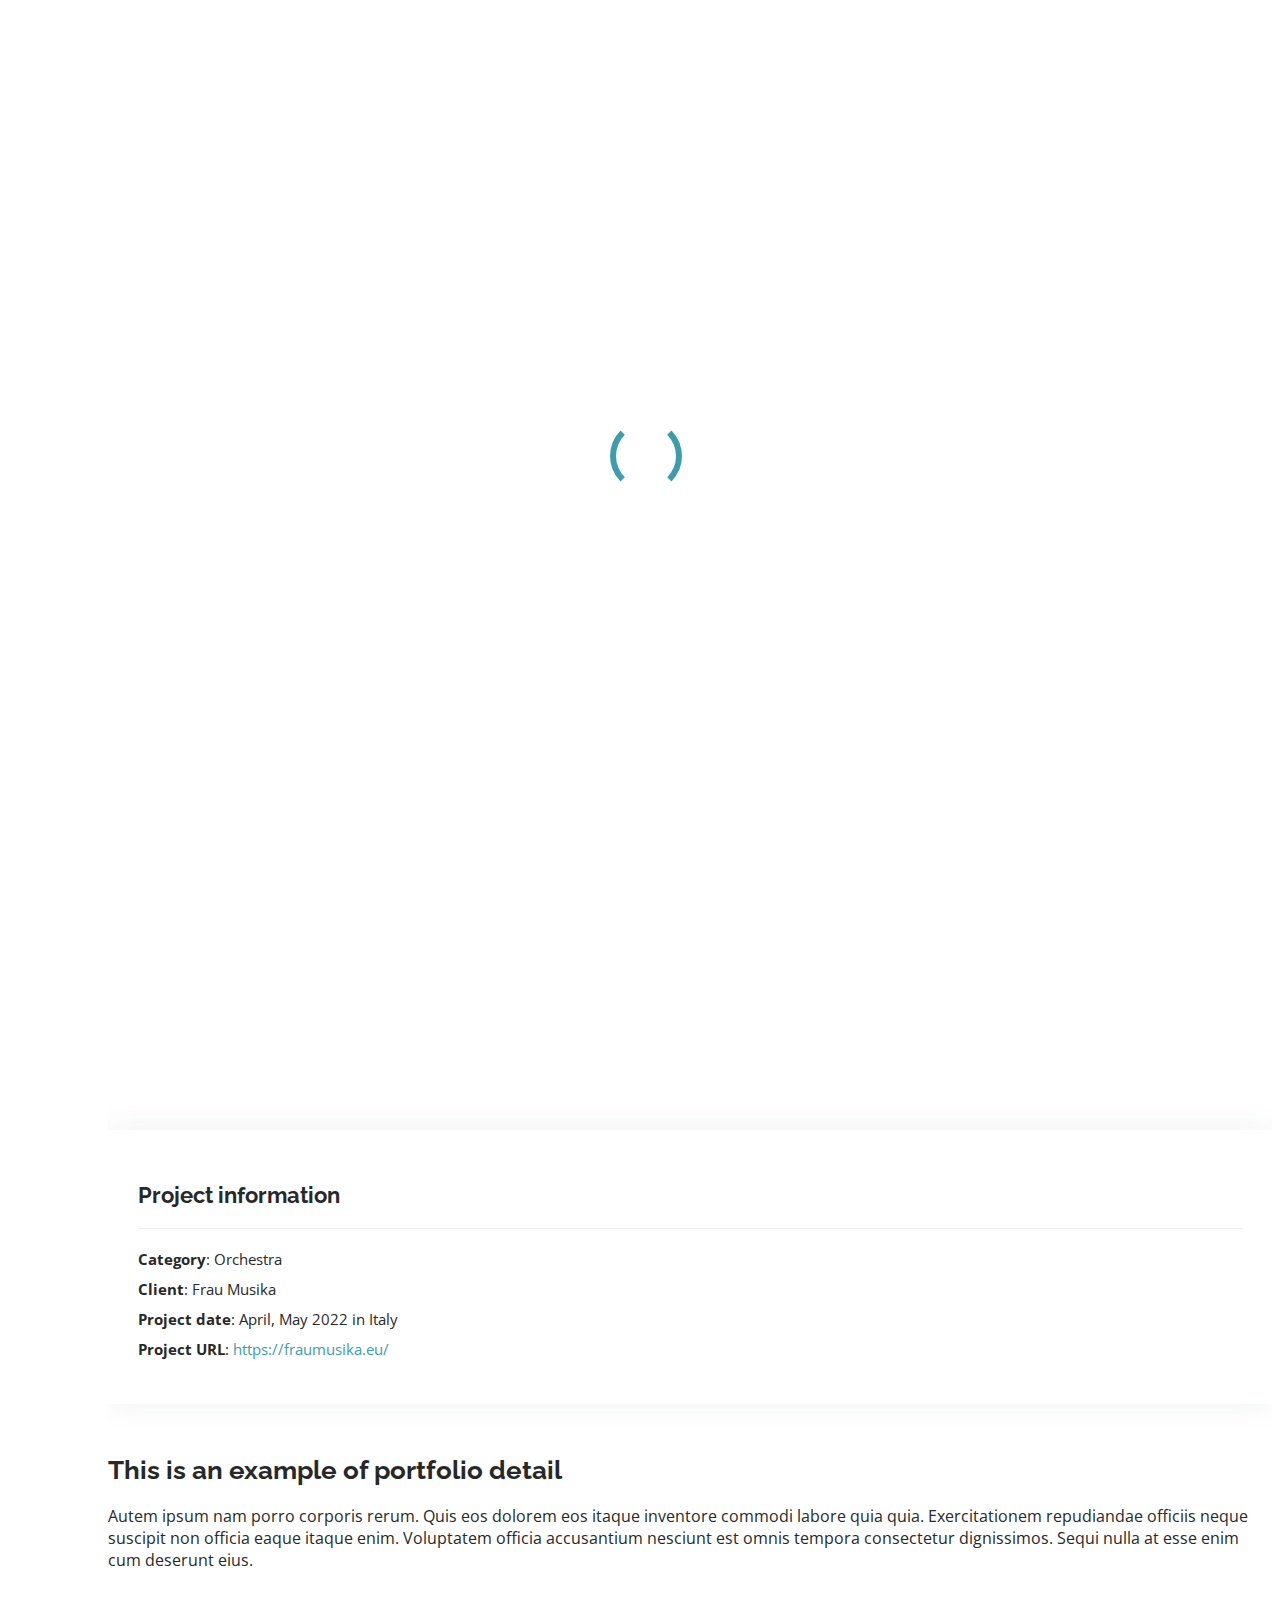
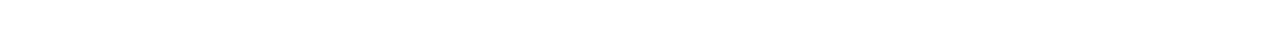
==== portfolio-details.html @ b620ed48 "frau" ====
<!DOCTYPE html>
<html lang="en">

<head>
  <meta charset="utf-8">
  <meta content="width=device-width, initial-scale=1.0" name="viewport">

  <title>Portfolio Details - Personal Bootstrap Template</title>
  <meta content="" name="description">
  <meta content="" name="keywords">

  <!-- Favicons -->
  <link href="assets/img/favicon.png" rel="icon">
  <link href="assets/img/apple-touch-icon.png" rel="apple-touch-icon">

  <!-- Google Fonts -->
  <link href="https://fonts.googleapis.com/css?family=Open+Sans:300,300i,400,400i,600,600i,700,700i|Raleway:300,300i,400,400i,500,500i,600,600i,700,700i|Poppins:300,300i,400,400i,500,500i,600,600i,700,700i" rel="stylesheet">

  <!-- Vendor CSS Files -->
  <link href="assets/vendor/aos/aos.css" rel="stylesheet">
  <link href="assets/vendor/bootstrap/css/bootstrap.min.css" rel="stylesheet">
  <link href="assets/vendor/bootstrap-icons/bootstrap-icons.css" rel="stylesheet">
  <link href="assets/vendor/boxicons/css/boxicons.min.css" rel="stylesheet">
  <link href="assets/vendor/glightbox/css/glightbox.min.css" rel="stylesheet">
  <link href="assets/vendor/swiper/swiper-bundle.min.css" rel="stylesheet">

  <!-- Template Main CSS File -->
  <link href="assets/css/style.css" rel="stylesheet">

  <!-- =======================================================
  * Template Name: MyResume - v4.7.0
  * Template URL: https://bootstrapmade.com/free-html-bootstrap-template-my-resume/
  * Author: BootstrapMade.com
  * License: https://bootstrapmade.com/license/
  ======================================================== -->
</head>

<body>

  <main id="main">

    <!-- ======= Portfolio Details Section ======= -->
    <section id="portfolio-details" class="portfolio-details">
      <div class="container">

        <div class="row gy-4">

          <div class="col-lg-8">
            <div class="portfolio-details-slider swiper">
              <div class="swiper-wrapper align-items-center">

                <div class="swiper-slide">
                  <img src="assets/img/portfolio/portfolio-details-1.jpg" alt="">
                </div>

                <div class="swiper-slide">
                  <img src="assets/img/portfolio/portfolio-details-2.jpg" alt="">
                </div>

                <div class="swiper-slide">
                  <img src="assets/img/portfolio/portfolio-details-3.jpg" alt="">
                </div>

              </div>
              <div class="swiper-pagination"></div>
            </div>
          </div>

          <div class="col-lg-4">
            <div class="portfolio-info">
              <h3>Project information</h3>
              <ul>
                <li><strong>Category</strong>: Orchestra</li>
                <li><strong>Client</strong>: Frau Musika</li>
                <li><strong>Project date</strong>: April, May 2022 in Italy</li>
                <li><strong>Project URL</strong>: <a href="#">https://fraumusika.eu/</a></li>
              </ul>
            </div>
            <div class="portfolio-description">
              <h2>This is an example of portfolio detail</h2>
              <p>
                Autem ipsum nam porro corporis rerum. Quis eos dolorem eos itaque inventore commodi labore quia quia. Exercitationem repudiandae officiis neque suscipit non officia eaque itaque enim. Voluptatem officia accusantium nesciunt est omnis tempora consectetur dignissimos. Sequi nulla at esse enim cum deserunt eius.
              </p>
            </div>
          </div>

        </div>

      </div>
    </section><!-- End Portfolio Details Section -->

  </main><!-- End #main -->

  <div id="preloader"></div>
  <a href="#" class="back-to-top d-flex align-items-center justify-content-center"><i class="bi bi-arrow-up-short"></i></a>

  <!-- Vendor JS Files -->
  <script src="assets/vendor/purecounter/purecounter.js"></script>
  <script src="assets/vendor/aos/aos.js"></script>
  <script src="assets/vendor/bootstrap/js/bootstrap.bundle.min.js"></script>
  <script src="assets/vendor/glightbox/js/glightbox.min.js"></script>
  <script src="assets/vendor/isotope-layout/isotope.pkgd.min.js"></script>
  <script src="assets/vendor/swiper/swiper-bundle.min.js"></script>
  <script src="assets/vendor/typed.js/typed.min.js"></script>
  <script src="assets/vendor/waypoints/noframework.waypoints.js"></script>
  <script src="assets/vendor/php-email-form/validate.js"></script>

  <!-- Template Main JS File -->
  <script src="assets/js/main.js"></script>

</body>

</html>
---- assets/css/style.css ----
/**
* Template Name: MyResume - v4.7.0
* Template URL: https://bootstrapmade.com/free-html-bootstrap-template-my-resume/
* Author: BootstrapMade.com
* License: https://bootstrapmade.com/license/
*/

/*--------------------------------------------------------------
# General
--------------------------------------------------------------*/
body {
  font-family: "Open Sans", sans-serif;
  color: #272829;
}

a {
  color: #3e9dac;
  text-decoration: none;
}

a:hover {
  color: #067ded;
  text-decoration: none;
}

h1, h2, h3, h4, h5, h6 {
  font-family: "Raleway", sans-serif;
}




.container { padding-top: 190px; }



.mobile-nav-active .mobile-nav-toggle {
    color: rgb(255, 255, 255);
    background-color: 3e9dac;
}
/*--------------------------------------------------------------
# Back to top button
--------------------------------------------------------------*/
.back-to-top {
  position: fixed;
  visibility: hidden;
  opacity: 0;
  right: 15px;
  bottom: 15px;
  z-index: 996;
  background: #3e9dac;
  width: 40px;
  height: 40px;
  border-radius: 50px;
  transition: all 0.4s;
}
.back-to-top i {
  font-size: 28px;
  color: #fff;
  line-height: 0;
}
.back-to-top:hover {
  background: #0678e3;
  color: #fff;
}
.back-to-top.active {
  visibility: visible;
  opacity: 1;
}

/*--------------------------------------------------------------
# Preloader
--------------------------------------------------------------*/
#preloader {
  position: fixed;
  top: 0;
  left: 0;
  right: 0;
  bottom: 0;
  z-index: 9999;
  overflow: hidden;
  background: #fff;
}

#preloader:before {
  content: "";
  position: fixed;
  top: calc(50% - 30px);
  left: calc(50% - 30px);
  border: 6px solid #3e9dac;
  border-top-color: #fff;
  border-bottom-color: #fff;
  border-radius: 50%;
  width: 60px;
  height: 60px;
  -webkit-animation: animate-preloader 1s linear infinite;
  animation: animate-preloader 1s linear infinite;
}

@-webkit-keyframes animate-preloader {
  0% {
    transform: rotate(0deg);
  }
  100% {
    transform: rotate(360deg);
  }
}

@keyframes animate-preloader {
  0% {
    transform: rotate(0deg);
  }
  100% {
    transform: rotate(360deg);
  }
}
/*--------------------------------------------------------------
# Disable aos animation delay on mobile devices
--------------------------------------------------------------*/
@media screen and (max-width: 768px) {
  [data-aos-delay] {
    transition-delay: 0 !important;
  }
}
/*--------------------------------------------------------------
# Header
--------------------------------------------------------------*/
#header {
  position: fixed;
  top: 0;
  left: 0;
  bottom: 0;
  z-index: 9997;
  transition: all 0.5s;
  padding: 15px;
  overflow-y: auto;
}
@media (max-width: 992px) {
  #header {
    width: 300px;
    background: #fff;
    border-right: 1px solid #e6e9ec;
    left: -300px;
  }
}

@media (min-width: 992px) {
  #main {
    margin-left: 100px;
  }
}
/*--------------------------------------------------------------
# Navigation Menu
--------------------------------------------------------------*/
/**
* Desktop Navigation
*/
.nav-menu {
  padding: 0;
  display: block;
}
.nav-menu * {
  margin: 0;
  padding: 0;
  list-style: none;
}
.nav-menu > ul > li {
  position: relative;
  white-space: nowrap;
}
.nav-menu a, .nav-menu a:focus {
  display: flex;
  align-items: center;
  color: #45505b;
  padding: 10px 18px;
  margin-bottom: 8px;
  transition: 0.3s;
  font-size: 15px;
  border-radius: 50px;
  background: #f2f3f5;
  height: 56px;
  width: 100%;
  overflow: hidden;
  transition: 0.3s;
}
.nav-menu a i, .nav-menu a:focus i {
  font-size: 20px;
}
.nav-menu a span, .nav-menu a:focus span {
  padding: 0 5px 0 7px;
  color: #45505b;
}
@media (min-width: 992px) {
  .nav-menu a, .nav-menu a:focus {
    width: 56px;
  }
  .nav-menu a span, .nav-menu a:focus span {
    display: none;
    color: #fff;
  }
}
.nav-menu a:hover, .nav-menu .active, .nav-menu .active:focus, .nav-menu li:hover > a {
  color: #fff;
  background: #3e9dac;
}
.nav-menu a:hover span, .nav-menu .active span, .nav-menu .active:focus span, .nav-menu li:hover > a span {
  color: #fff;
}
.nav-menu a:hover, .nav-menu li:hover > a {
  width: 100%;
  color: #fff;
}
.nav-menu a:hover span, .nav-menu li:hover > a span {
  display: block;
}

/**
* Mobile Navigation
*/
.mobile-nav-toggle {
  position: fixed;
  right: 10px;
  top: 10px;
  z-index: 9998;
  border: 0;
  background: none;
  font-size: 28px;
  transition: all 0.4s;
  outline: none !important;
  line-height: 0;
  cursor: pointer;
  border-radius: 50px;
  padding: 5px;
}
.mobile-nav-toggle i {
  color: #45505b;
}

.mobile-nav-active {
  overflow: hidden;
}
.mobile-nav-active #header {
  left: 0;
}
.mobile-nav-active .mobile-nav-toggle {
  color: #fff;
  background-color: #45505b;
}

/*--------------------------------------------------------------
# Hero Section
--------------------------------------------------------------*/
#hero {
  width: 100%;
  height: 100vh;
  background: url("../img/hero-bg.jpg") top right no-repeat;
  background-size: cover;
  position: relative;
}
@media (min-width: 992px) {
  #hero {
    padding-left: 160px;
  }
}
#hero:before {
  content: "";
  background: rgba(255, 255, 255, 0.8);
  position: absolute;
  bottom: 0;
  top: 0;
  left: 0;
  right: 0;
}
#hero h1 {
  margin: 0;
  font-size: 64px;
  font-weight: 700;
  line-height: 56px;
  color: #45505b;
}
#hero p {
  color: #45505b;
  margin: 15px 0 0 0;
  font-size: 26px;
  font-family: "Poppins", sans-serif;
}
#hero p span {
  color: #3e9dac;
  letter-spacing: 1px;
}
#hero .social-links {
  margin-top: 30px;
}
#hero .social-links a {
  font-size: 24px;
  display: inline-block;
  color: #45505b;
  line-height: 1;
  margin-right: 20px;
  transition: 0.3s;
}
#hero .social-links a:hover {
  color: #3e9dac;
}
@media (max-width: 992px) {
  #hero {
    text-align: center;
  }
  #hero h1 {
    font-size: 32px;
    line-height: 36px;
  }
  #hero p {
    margin-top: 10px;
    font-size: 20px;
    line-height: 24px;
  }
}

/*--------------------------------------------------------------
# Sections General
--------------------------------------------------------------*/
section {
  padding: 60px 0;
  overflow: hidden;
}

.section-title {
  text-align: center;
  padding-bottom: 30px;
}
.section-title h2 {
  font-size: 32px;
  font-weight: bold;
  text-transform: uppercase;
  margin-bottom: 20px;
  padding-bottom: 20px;
  position: relative;
  color: #45505b;
}
.section-title h2::before {
  content: "";
  position: absolute;
  display: block;
  width: 120px;
  height: 1px;
  background: #ddd;
  bottom: 1px;
  left: calc(50% - 60px);
}
.section-title h2::after {
  content: "";
  position: absolute;
  display: block;
  width: 40px;
  height: 3px;
  background: #3e9dac;
  bottom: 0;
  left: calc(50% - 20px);
}
.section-title p {
  margin-bottom: 0;
}

/*--------------------------------------------------------------
# About
--------------------------------------------------------------*/
.about .content h3 {
  font-weight: 700;
  font-size: 26px;
  color: #728394;
}
.about .content ul {
  list-style: none;
  padding: 0;
}
.about .content ul li {
  margin-bottom: 20px;
  display: flex;
  align-items: center;
}
.about .content ul strong {
  margin-right: 10px;
}
.about .content ul i {
  font-size: 16px;
  margin-right: 5px;
  color: #3e9dac;
  line-height: 0;
}
.about .content p:last-child {
  margin-bottom: 0;
}

/*--------------------------------------------------------------
# Facts
--------------------------------------------------------------*/
.facts .count-box {
  padding: 30px 30px 25px 30px;
  margin-top: 30px;
  width: 100%;
  position: relative;
  text-align: center;
  background: #fff;
}
.facts .count-box i {
  position: absolute;
  top: -25px;
  left: 50%;
  transform: translateX(-50%);
  font-size: 24px;
  background: #0563bb;
  color: #fff;
  border-radius: 50px;
  display: inline-flex;
  align-items: center;
  justify-content: center;
  width: 48px;
  height: 48px;
}
.facts .count-box span {
  font-size: 36px;
  display: block;
  font-weight: 600;
  color: #011426;
}
.facts .count-box p {
  padding: 0;
  margin: 0;
  font-family: "Raleway", sans-serif;
  font-size: 14px;
}

/*--------------------------------------------------------------
# Akills
--------------------------------------------------------------*/
.skills .progress {
  height: 60px;
  display: block;
  background: none;
  border-radius: 0;
}
.skills .progress .skill {
  padding: 10px 0;
  margin: 0;
  text-transform: uppercase;
  display: block;
  font-weight: 600;
  font-family: "Poppins", sans-serif;
  color: #45505b;
}
.skills .progress .skill .val {
  float: right;
  font-style: normal;
}
.skills .progress-bar-wrap {
  background: #f2f3f5;
}
.skills .progress-bar {
  width: 1px;
  height: 10px;
  transition: 0.9s;
  background-color: #0563bb;
}

/*--------------------------------------------------------------
# Resume
--------------------------------------------------------------*/
.resume .resume-title {
  font-size: 26px;
  font-weight: 700;
  margin-top: 20px;
  margin-bottom: 20px;
  color: #45505b;
}
.resume .resume-item {
  padding: 0 0 20px 20px;
  margin-top: -2px;
  border-left: 2px solid #3e9dac;
  position: relative;
}
.resume .resume-item h4 {
  line-height: 18px;
  font-size: 18px;
  font-weight: 600;
  text-transform: uppercase;
  font-family: "Poppins", sans-serif;
  color: #3e9dac;
  margin-bottom: 10px;
}
.resume .resume-item h5 {
  font-size: 16px;
  background: #f7f8f9;
  padding: 5px 15px;
  display: inline-block;
  font-weight: 600;
  margin-bottom: 10px;
}
.resume .resume-item ul {
  padding-left: 20px;
}
.resume .resume-item ul li {
  padding-bottom: 10px;
}
.resume .resume-item:last-child {
  padding-bottom: 0;
}
.resume .resume-item::before {
  content: "";
  position: absolute;
  width: 16px;
  height: 16px;
  border-radius: 50px;
  left: -9px;
  top: 0;
  background: #fff;
  border: 2px solid #0563bb;
}

/*--------------------------------------------------------------
# Portfolio
--------------------------------------------------------------*/
.portfolio .portfolio-item {
  margin-bottom: 30px;
}
.portfolio #portfolio-flters {
  padding: 0;
  margin: 0 auto 25px auto;
  list-style: none;
  text-align: center;
  background: #fff;
  border-radius: 50px;
  padding: 2px 15px;
}
.portfolio #portfolio-flters li {
  cursor: pointer;
  display: inline-block;
  padding: 10px 15px;
  font-size: 14px;
  font-weight: 600;
  line-height: 1;
  text-transform: uppercase;
  color: #272829;
  margin-bottom: 5px;
  transition: all 0.3s ease-in-out;
}
.portfolio #portfolio-flters li:hover, .portfolio #portfolio-flters li.filter-active {
  color: #0563bb;
}
.portfolio #portfolio-flters li:last-child {
  margin-right: 0;
}
.portfolio .portfolio-wrap {
  transition: 0.3s;
  position: relative;
  overflow: hidden;
  z-index: 1;
  background: rgba(69, 80, 91, 0.8);
}
.portfolio .portfolio-wrap::before {
  content: "";
  background: rgba(255, 255, 255, 0.7);
  position: absolute;
  left: 30px;
  right: 30px;
  top: 30px;
  bottom: 30px;
  transition: all ease-in-out 0.3s;
  z-index: 2;
  opacity: 0;
}
.portfolio .portfolio-wrap .portfolio-info {
  opacity: 0;
  position: absolute;
  top: 0;
  left: 0;
  right: 0;
  bottom: 0;
  text-align: center;
  z-index: 3;
  transition: all ease-in-out 0.3s;
  display: flex;
  flex-direction: column;
  justify-content: center;
  align-items: center;
}
.portfolio .portfolio-wrap .portfolio-info::before {
  display: block;
  content: "";
  width: 48px;
  height: 48px;
  position: absolute;
  top: 35px;
  left: 35px;
  border-top: 3px solid #d7dce1;
  border-left: 3px solid #d7dce1;
  transition: all 0.5s ease 0s;
  z-index: 9994;
}
.portfolio .portfolio-wrap .portfolio-info::after {
  display: block;
  content: "";
  width: 48px;
  height: 48px;
  position: absolute;
  bottom: 35px;
  right: 35px;
  border-bottom: 3px solid #d7dce1;
  border-right: 3px solid #d7dce1;
  transition: all 0.5s ease 0s;
  z-index: 9994;
}
.portfolio .portfolio-wrap .portfolio-info h4 {
  font-size: 20px;
  color: #45505b;
  font-weight: 600;
}
.portfolio .portfolio-wrap .portfolio-info p {
  color: #45505b;
  font-size: 14px;
  text-transform: uppercase;
  padding: 0;
  margin: 0;
}
.portfolio .portfolio-wrap .portfolio-links {
  text-align: center;
  z-index: 4;
}
.portfolio .portfolio-wrap .portfolio-links a {
  color: #45505b;
  margin: 0 2px;
  font-size: 28px;
  display: inline-block;
  transition: 0.3s;
}
.portfolio .portfolio-wrap .portfolio-links a:hover {
  color: #3e9dac;
}
.portfolio .portfolio-wrap:hover::before {
  top: 0;
  left: 0;
  right: 0;
  bottom: 0;
  opacity: 1;
}
.portfolio .portfolio-wrap:hover .portfolio-info {
  opacity: 1;
}
.portfolio .portfolio-wrap:hover .portfolio-info::before {
  top: 15px;
  left: 15px;
}
.portfolio .portfolio-wrap:hover .portfolio-info::after {
  bottom: 15px;
  right: 15px;
}

/*--------------------------------------------------------------
# Portfolio Details
--------------------------------------------------------------*/
.portfolio-details {
  padding-top: 40px;
}
.portfolio-details .portfolio-details-slider img {
  width: 100%;
}
.portfolio-details .portfolio-details-slider .swiper-pagination {
  margin-top: 20px;
  position: relative;
}
.portfolio-details .portfolio-details-slider .swiper-pagination .swiper-pagination-bullet {
  width: 12px;
  height: 12px;
  background-color: #fff;
  opacity: 1;
  border: 1px solid #3e9dac;
}
.portfolio-details .portfolio-details-slider .swiper-pagination .swiper-pagination-bullet-active {
  background-color: #3e9dac;
}
.portfolio-details .portfolio-info {
  padding: 30px;
  box-shadow: 0px 0 30px rgba(69, 80, 91, 0.08);
}
.portfolio-details .portfolio-info h3 {
  font-size: 22px;
  font-weight: 700;
  margin-bottom: 20px;
  padding-bottom: 20px;
  border-bottom: 1px solid #eee;
}
.portfolio-details .portfolio-info ul {
  list-style: none;
  padding: 0;
  font-size: 15px;
}
.portfolio-details .portfolio-info ul li + li {
  margin-top: 10px;
}
.portfolio-details .portfolio-description {
  padding-top: 30px;
}
.portfolio-details .portfolio-description h2 {
  font-size: 26px;
  font-weight: 700;
  margin-bottom: 20px;
}
.portfolio-details .portfolio-description p {
  padding: 0;
}

/*--------------------------------------------------------------
# Services
--------------------------------------------------------------*/
.services .icon-box {
  text-align: center;
  padding: 70px 20px 80px 20px;
  transition: all ease-in-out 0.3s;
  background: #fff;
  box-shadow: 0px 5px 90px 0px rgba(110, 123, 131, 0.05);
}
.services .icon-box .icon {
  margin: 0 auto;
  width: 100px;
  height: 100px;
  display: flex;
  align-items: center;
  justify-content: center;
  transition: ease-in-out 0.3s;
  position: relative;
}
.services .icon-box .icon i {
  font-size: 36px;
  transition: 0.5s;
  position: relative;
}
.services .icon-box .icon svg {
  position: absolute;
  top: 0;
  left: 0;
}
.services .icon-box .icon svg path {
  transition: 0.5s;
  fill: #f5f5f5;
}
.services .icon-box h4 {
  font-weight: 600;
  margin: 10px 0 15px 0;
  font-size: 22px;
}
.services .icon-box h4 a {
  color: #45505b;
  transition: ease-in-out 0.3s;
}
.services .icon-box p {
  line-height: 24px;
  font-size: 14px;
  margin-bottom: 0;
}
.services .icon-box:hover {
  border-color: #fff;
  box-shadow: 0px 0 35px 0 rgba(0, 0, 0, 0.08);
}
.services .iconbox-blue i {
  color: #47aeff;
}
.services .iconbox-blue:hover .icon i {
  color: #fff;
}
.services .iconbox-blue:hover .icon path {
  fill: #47aeff;
}
.services .iconbox-orange i {
  color: #ffa76e;
}
.services .iconbox-orange:hover .icon i {
  color: #fff;
}
.services .iconbox-orange:hover .icon path {
  fill: #ffa76e;
}
.services .iconbox-pink i {
  color: #e80368;
}
.services .iconbox-pink:hover .icon i {
  color: #fff;
}
.services .iconbox-pink:hover .icon path {
  fill: #e80368;
}
.services .iconbox-yellow i {
  color: #ffbb2c;
}
.services .iconbox-yellow:hover .icon i {
  color: #fff;
}
.services .iconbox-yellow:hover .icon path {
  fill: #ffbb2c;
}
.services .iconbox-red i {
  color: #ff5828;
}
.services .iconbox-red:hover .icon i {
  color: #fff;
}
.services .iconbox-red:hover .icon path {
  fill: #ff5828;
}
.services .iconbox-teal i {
  color: #11dbcf;
}
.services .iconbox-teal:hover .icon i {
  color: #fff;
}
.services .iconbox-teal:hover .icon path {
  fill: #11dbcf;
}

/*--------------------------------------------------------------
# Testimonials
--------------------------------------------------------------*/
.testimonials .section-header {
  margin-bottom: 40px;
}
.testimonials .testimonials-carousel, .testimonials .testimonials-slider {
  overflow: hidden;
}
.testimonials .testimonial-item {
  text-align: center;
}
.testimonials .testimonial-item .testimonial-img {
  width: 120px;
  border-radius: 50%;
  border: 4px solid #fff;
  margin: 0 auto;
}
.testimonials .testimonial-item h3 {
  font-size: 20px;
  font-weight: bold;
  margin: 10px 0 5px 0;
  color: #111;
}
.testimonials .testimonial-item h4 {
  font-size: 14px;
  color: #999;
  margin: 0 0 15px 0;
}
.testimonials .testimonial-item .quote-icon-left, .testimonials .testimonial-item .quote-icon-right {
  color: #90c8fc;
  font-size: 26px;
}
.testimonials .testimonial-item .quote-icon-left {
  display: inline-block;
  left: -5px;
  position: relative;
}
.testimonials .testimonial-item .quote-icon-right {
  display: inline-block;
  right: -5px;
  position: relative;
  top: 10px;
}
.testimonials .testimonial-item p {
  font-style: italic;
  margin: 0 auto 15px auto;
}
.testimonials .swiper-pagination {
  margin-top: 20px;
  position: relative;
}
.testimonials .swiper-pagination .swiper-pagination-bullet {
  width: 12px;
  height: 12px;
  background-color: #fff;
  opacity: 1;
  border: 1px solid #0563bb;
}
.testimonials .swiper-pagination .swiper-pagination-bullet-active {
  background-color: #0563bb;
}
@media (min-width: 992px) {
  .testimonials .testimonial-item p {
    width: 80%;
  }
}

/*--------------------------------------------------------------
# Contact
--------------------------------------------------------------*/
.contact .info {
  width: 100%;
  background: #fff;
}
.contact .info i {
  font-size: 20px;
  color: #3e9dac;
  float: left;
  width: 44px;
  height: 44px;
  background: #eef7ff;
  display: flex;
  justify-content: center;
  align-items: center;
  border-radius: 50px;
  transition: all 0.3s ease-in-out;
}
.contact .info h4 {
  padding: 0 0 0 60px;
  font-size: 22px;
  font-weight: 600;
  margin-bottom: 5px;
  color: #45505b;
}
.contact .info p {
  padding: 0 0 0 60px;
  margin-bottom: 0;
  font-size: 14px;
  color: #728394;
}
.contact .info .email, .contact .info .phone {
  margin-top: 40px;
}
.contact .info .email:hover i, .contact .info .address:hover i, .contact .info .phone:hover i {
  background: #3e9dac;
  color: #fff;
}
.contact .php-email-form {
  width: 100%;
  background: #fff;
}
.contact .php-email-form .form-group {
  padding-bottom: 8px;
}
.contact .php-email-form .error-message {
  display: none;
  color: #fff;
  background: #ed3c0d;
  text-align: left;
  padding: 15px;
  font-weight: 600;
}
.contact .php-email-form .error-message br + br {
  margin-top: 25px;
}
.contact .php-email-form .sent-message {
  display: none;
  color: #fff;
  background: #18d26e;
  text-align: center;
  padding: 15px;
  font-weight: 600;
}
.contact .php-email-form .loading {
  display: none;
  background: #fff;
  text-align: center;
  padding: 15px;
}
.contact .php-email-form .loading:before {
  content: "";
  display: inline-block;
  border-radius: 50%;
  width: 24px;
  height: 24px;
  margin: 0 10px -6px 0;
  border: 3px solid #18d26e;
  border-top-color: #eee;
  -webkit-animation: animate-loading 1s linear infinite;
  animation: animate-loading 1s linear infinite;
}
.contact .php-email-form input, .contact .php-email-form textarea {
  border-radius: 4px;
  box-shadow: none;
  font-size: 14px;
}
.contact .php-email-form input {
  height: 44px;
}
.contact .php-email-form textarea {
  padding: 10px 12px;
}
.contact .php-email-form button[type=submit] {
  background: #3e9dac;
  border: 0;
  padding: 10px 35px;
  color: #fff;
  transition: 0.4s;
  border-radius: 50px;
}
.contact .php-email-form button[type=submit]:hover {
  background: #0678e3;
}
@-webkit-keyframes animate-loading {
  0% {
    transform: rotate(0deg);
  }
  100% {
    transform: rotate(360deg);
  }
}
@keyframes animate-loading {
  0% {
    transform: rotate(0deg);
  }
  100% {
    transform: rotate(360deg);
  }
}

/*--------------------------------------------------------------
# Footer
--------------------------------------------------------------*/
#footer {
  background: #f7f8f9;
  color: #45505b;
  font-size: 14px;
  text-align: center;
  padding: 30px 0;
}
#footer h3 {
  font-size: 36px;
  font-weight: 700;
  position: relative;
  font-family: "Poppins", sans-serif;
  padding: 0;
  margin: 0 0 15px 0;
}
#footer p {
  font-size: 15;
  font-style: italic;
  padding: 0;
  margin: 0 0 40px 0;
}
#footer .social-links {
  margin: 0 0 40px 0;
}
#footer .social-links a {
  font-size: 18px;
  display: inline-block;
  background: #3e9dac;
  color: #fff;
  line-height: 1;
  padding: 8px 0;
  margin-right: 4px;
  border-radius: 50%;
  text-align: center;
  width: 36px;
  height: 36px;
  transition: 0.3s;
}
#footer .social-links a:hover {
  background: #0678e3;
  color: #fff;
  text-decoration: none;
}
#footer .copyright {
  margin: 0 0 5px 0;
}
#footer .credits {
  font-size: 13px;
}
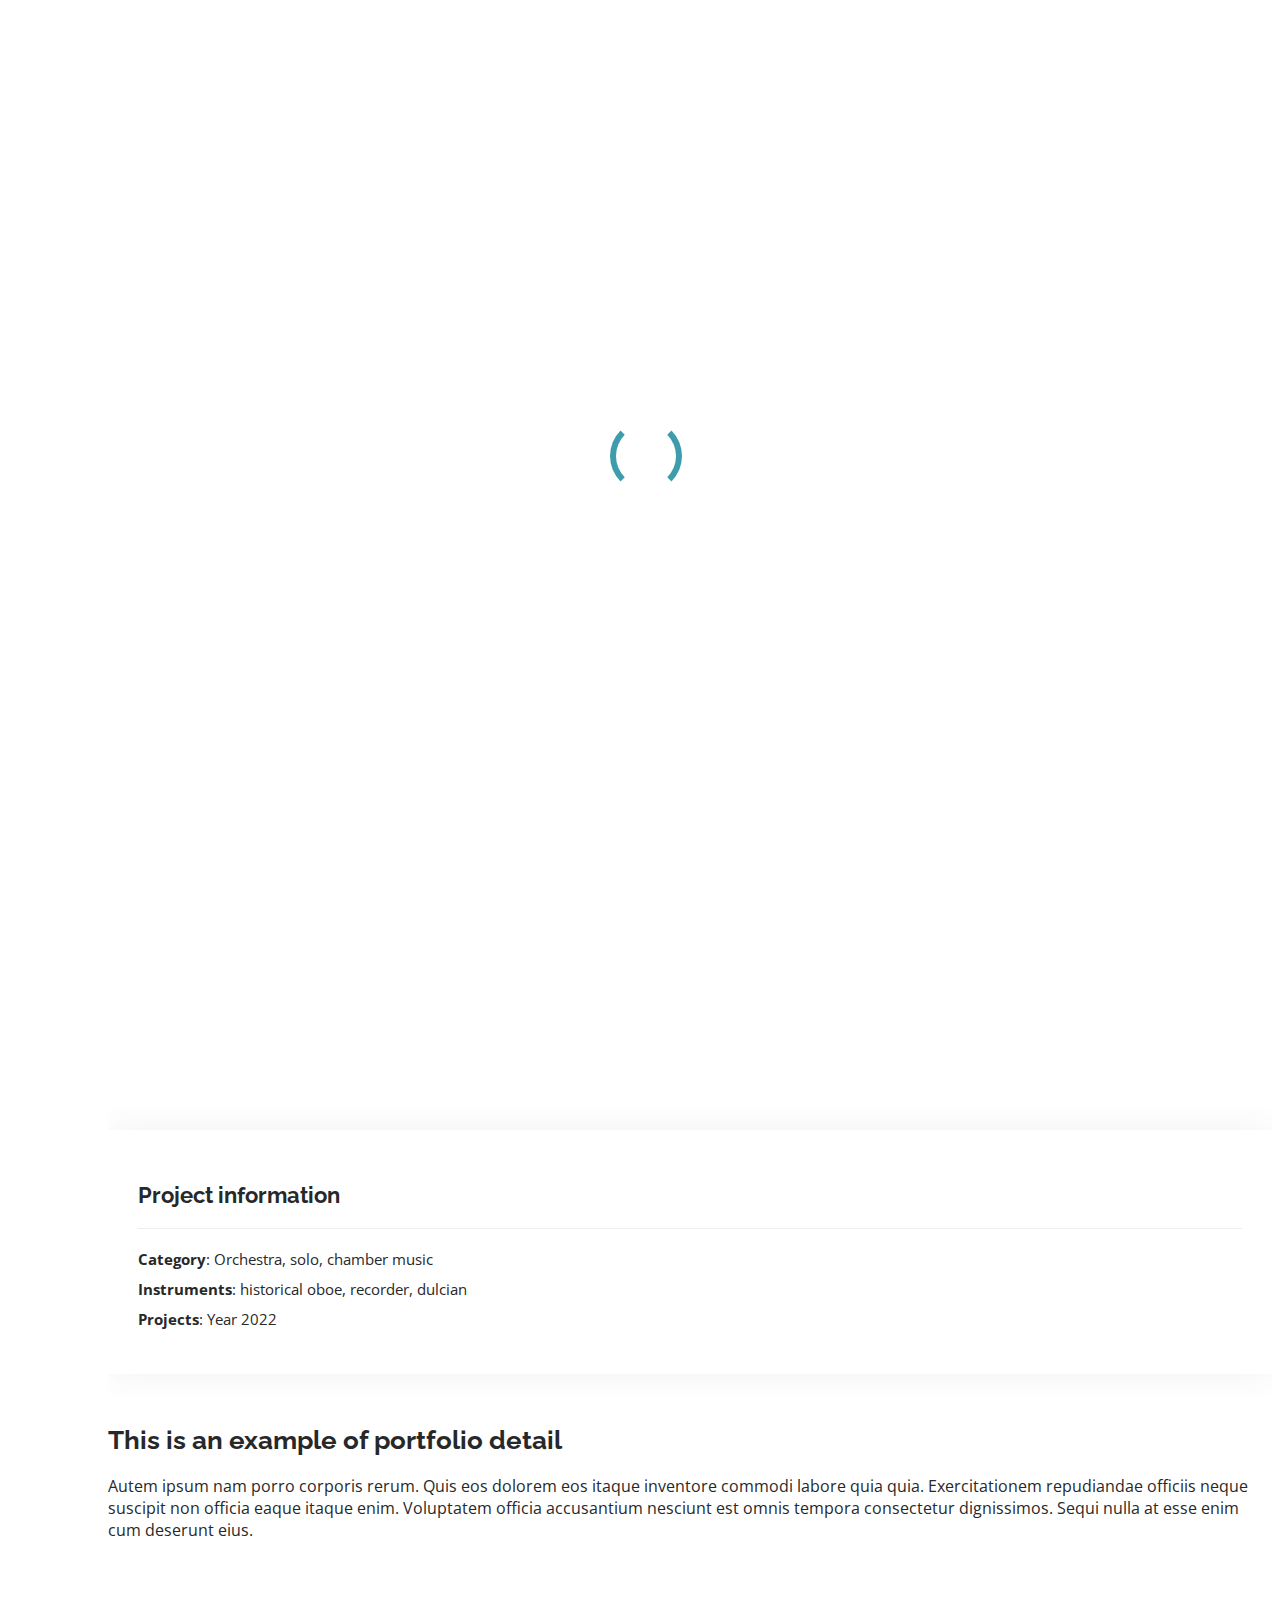
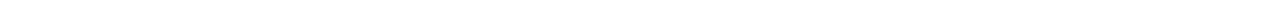
==== commit 632d0b34: "Update portfolio-details.html" ====
--- a/portfolio-details.html
+++ b/portfolio-details.html
@@ -70,10 +70,9 @@
             <div class="portfolio-info">
               <h3>Project information</h3>
               <ul>
-                <li><strong>Category</strong>: Orchestra</li>
-                <li><strong>Client</strong>: Frau Musika</li>
-                <li><strong>Project date</strong>: April, May 2022 in Italy</li>
-                <li><strong>Project URL</strong>: <a href="#">https://fraumusika.eu/</a></li>
+                <li><strong>Category</strong>: Orchestra, solo, chamber music</li>
+                <li><strong>Instruments</strong>: historical oboe, recorder, dulcian</li>
+                <li><strong>Projects</strong>: Year 2022</li>
               </ul>
             </div>
             <div class="portfolio-description">
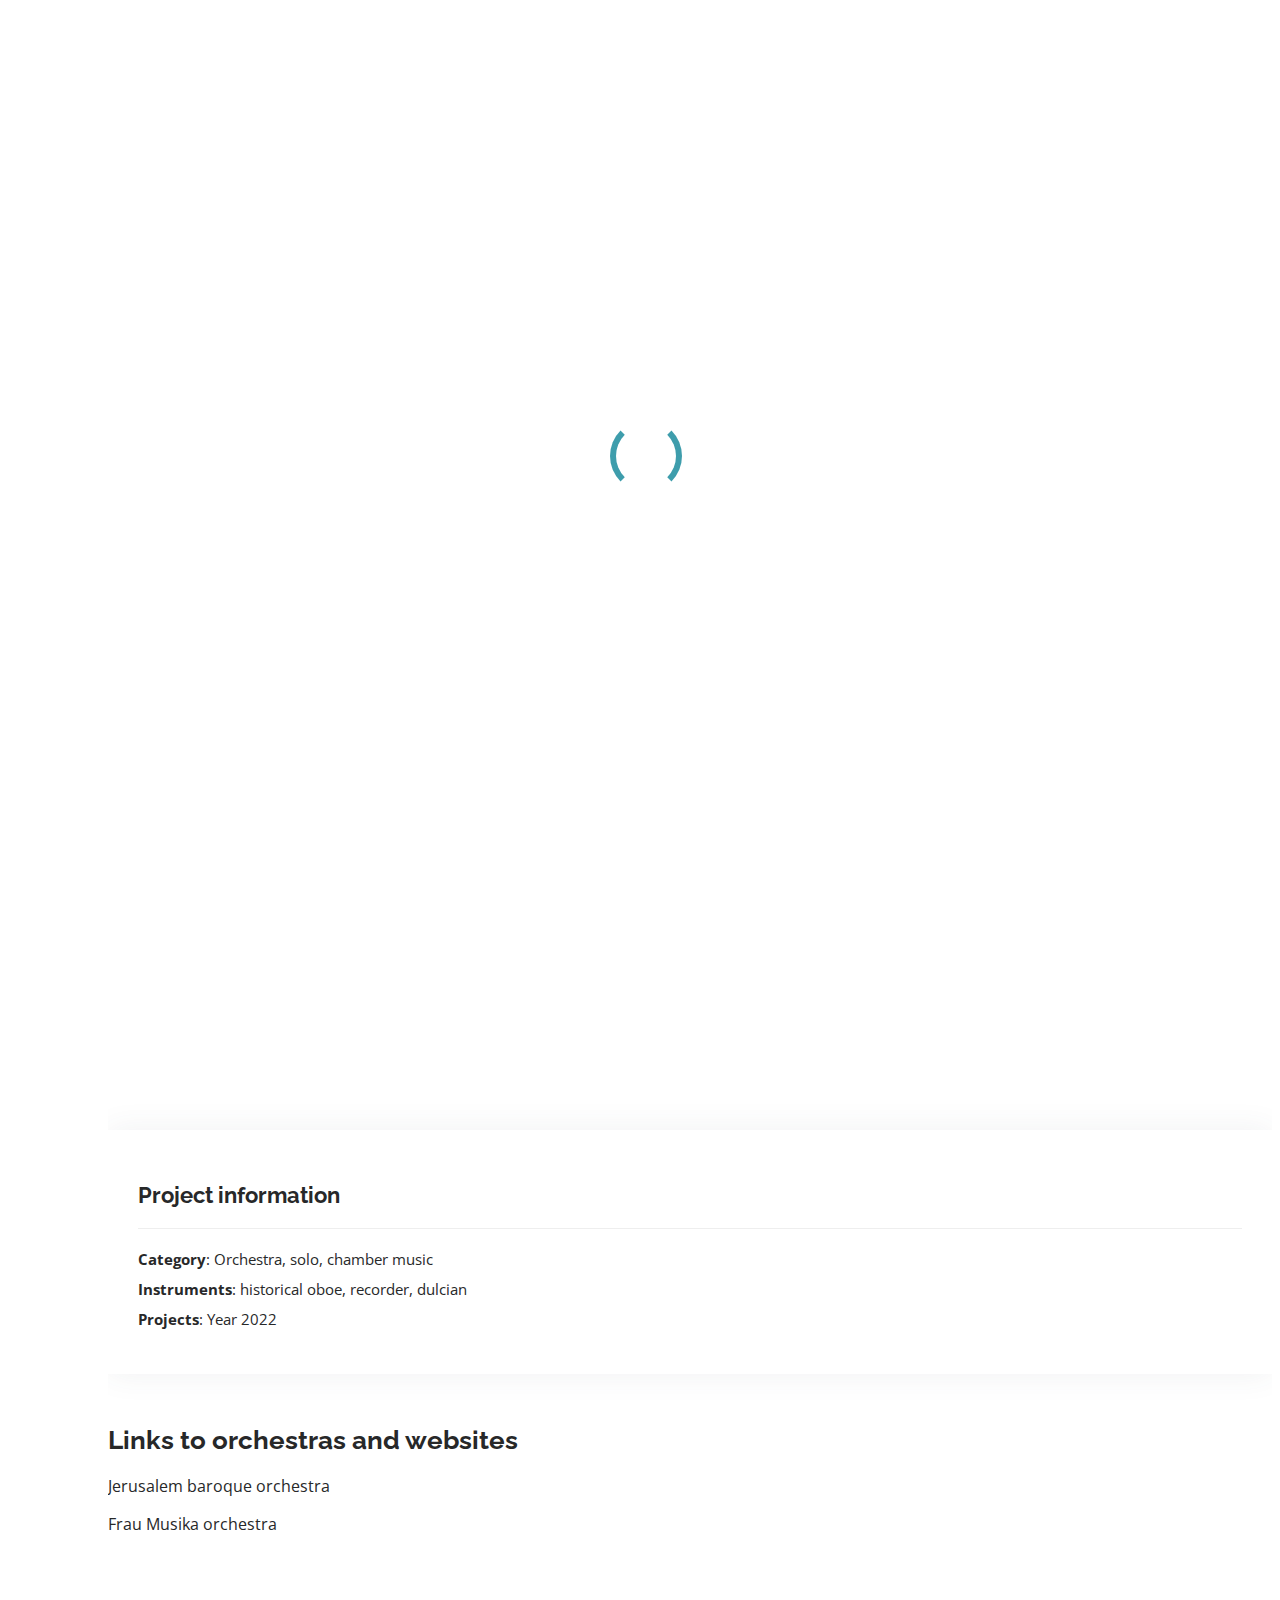
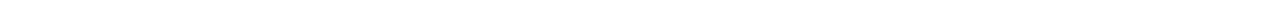
==== commit 95b2217d: "p" ====
--- a/portfolio-details.html
+++ b/portfolio-details.html
@@ -76,10 +76,18 @@
               </ul>
             </div>
             <div class="portfolio-description">
-              <h2>This is an example of portfolio detail</h2>
+              <h2>Links to orchestras and websites</h2>
               <p>
-                Autem ipsum nam porro corporis rerum. Quis eos dolorem eos itaque inventore commodi labore quia quia. Exercitationem repudiandae officiis neque suscipit non officia eaque itaque enim. Voluptatem officia accusantium nesciunt est omnis tempora consectetur dignissimos. Sequi nulla at esse enim cum deserunt eius.
+                Jerusalem baroque orchestra
+                <div class="portfolio-links">
+                  <a target="_blank" href="https://www.jbo.co.il/the-jerusalem-baroque-orchestra/"><i class="bx bx-plus"></i></a>
+                </div>
               </p>
+              <p>
+                Frau Musika orchestra
+                <div class="portfolio-links">
+                  <a target="_blank" href="https://fraumusika.eu/"><i class="bx bx-plus"></i></a>
+                </div>
             </div>
           </div>
 
